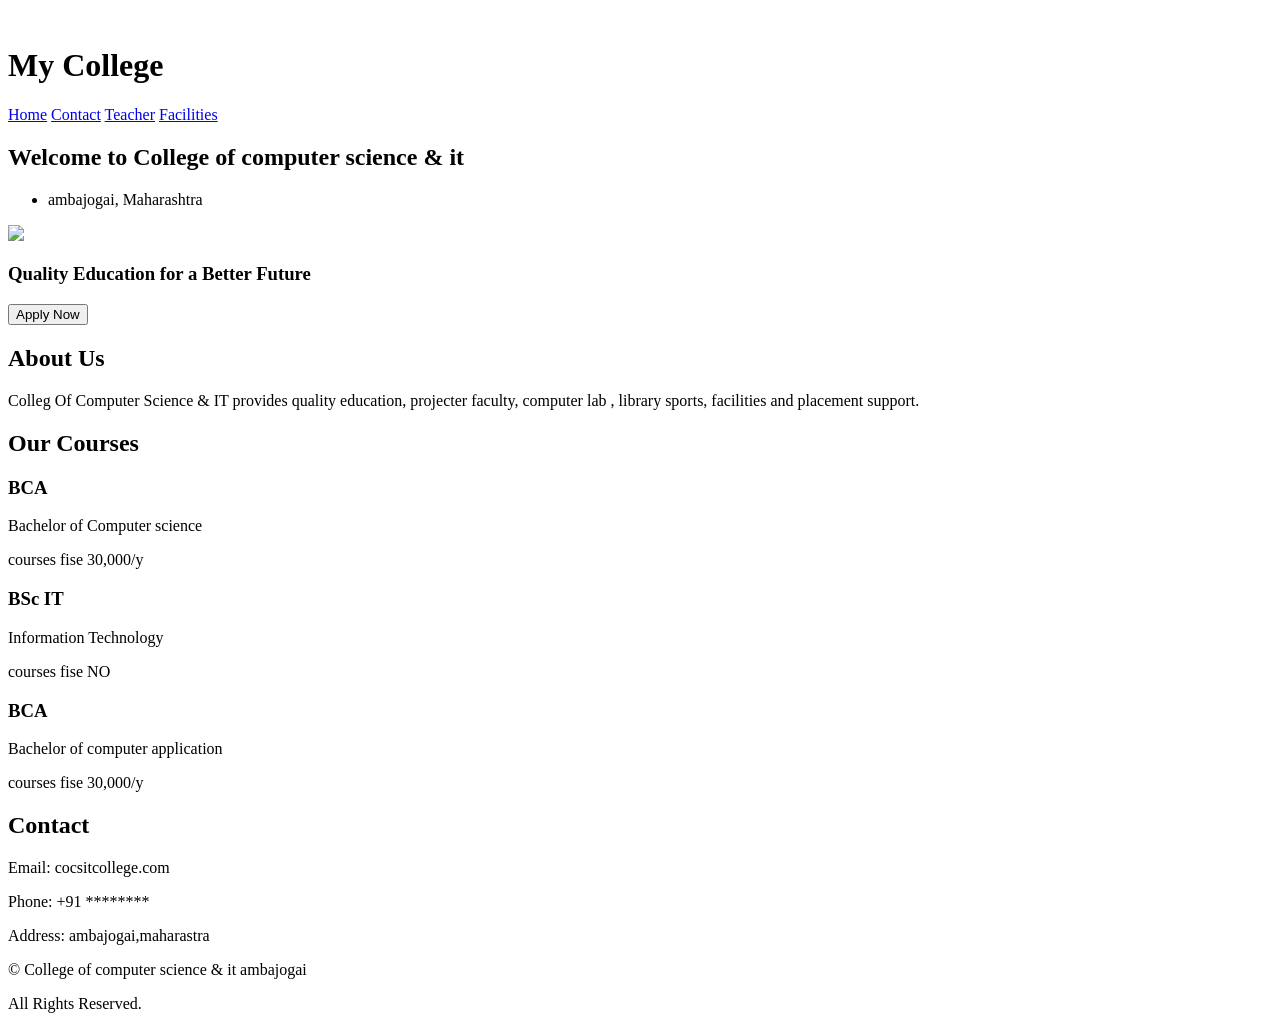
==== index.html @ d9401c5b "added index.html" ====
<!DOCTYPE html>
<html lang="en">

<head>
    <meta charset="UTF-8">
    <meta name="viewport" content="width=device-width, initial-scale=1.0">
    <img src="">
    <title>COCSIT COLLEG</title>
    <link rel="stylesheet" href="colleg.css">
    <link rel="stylesheet" href="colleg.js">
</head>

<body>

<header>
    <h1>My College</h1>
    <nav>
        <a href="#home">Home</a>
        <a href="Contact.html">Contact</a>
        <a href="Teache.html">Teacher</a>
        <a href="facilities.html">Facilities</a>



    </nav>
</header>

<section id="home" class="hero"><div class="container mb25"><div class="container dtl-clg-header">
    <div class="dtl-clg-title">
        <div class="clg-Name"><h1>Welcome to College of computer science & it</h1></div>
        <ul class="clg-Desc">
            <li><i class="fa fa-map-marker" aria-hidden="true"></i> ambajogai, Maharashtra</li>
        </ul>
        <div class="clg-Btn"></div>

    </div>

    <div class="dtl-clg-logo">
        <img src ="1593145920phpj7UxIh_1280x960.jpg" width="1111">
    </div>

    <p><h3>Quality Education for a Better Future</h3></p>
    <button onclick="showMessage()">Apply Now</button>
</section>

<section id="about">
    <h2>About Us</h2>
    <p>Colleg Of Computer Science & IT provides quality education, projecter faculty,
        computer lab , library sports, facilities and placement support.</p>
</section>

<section id="courses">
    <h2>Our Courses</h2>

    <div class="card">
        <h3>BCA</h3>
        <p>Bachelor of Computer science</p>
        <p>courses fise 30,000/y</p>
    </div>

    <div class="card">
        <h3>BSc IT</h3>
        <p>Information Technology</p>
        <p>courses fise NO</p>

    </div>

    <div class="card">
        <h3>BCA</h3>
        <p>Bachelor of computer application</p>
        <p>courses fise 30,000/y</p>

    </div>

</section>

<section id="contact">
    <h2>Contact</h2>

    <p>Email: cocsitcollege.com</p>
    <p>Phone: +91 ********</p>
    <p>Address: ambajogai,maharastra</p>
</section>

<footer>
    <p>© College of computer science & it ambajogai</p>
       <P> All Rights Reserved.</p>
</footer>

<script src="colleg.js"></script>



</body>

</html>
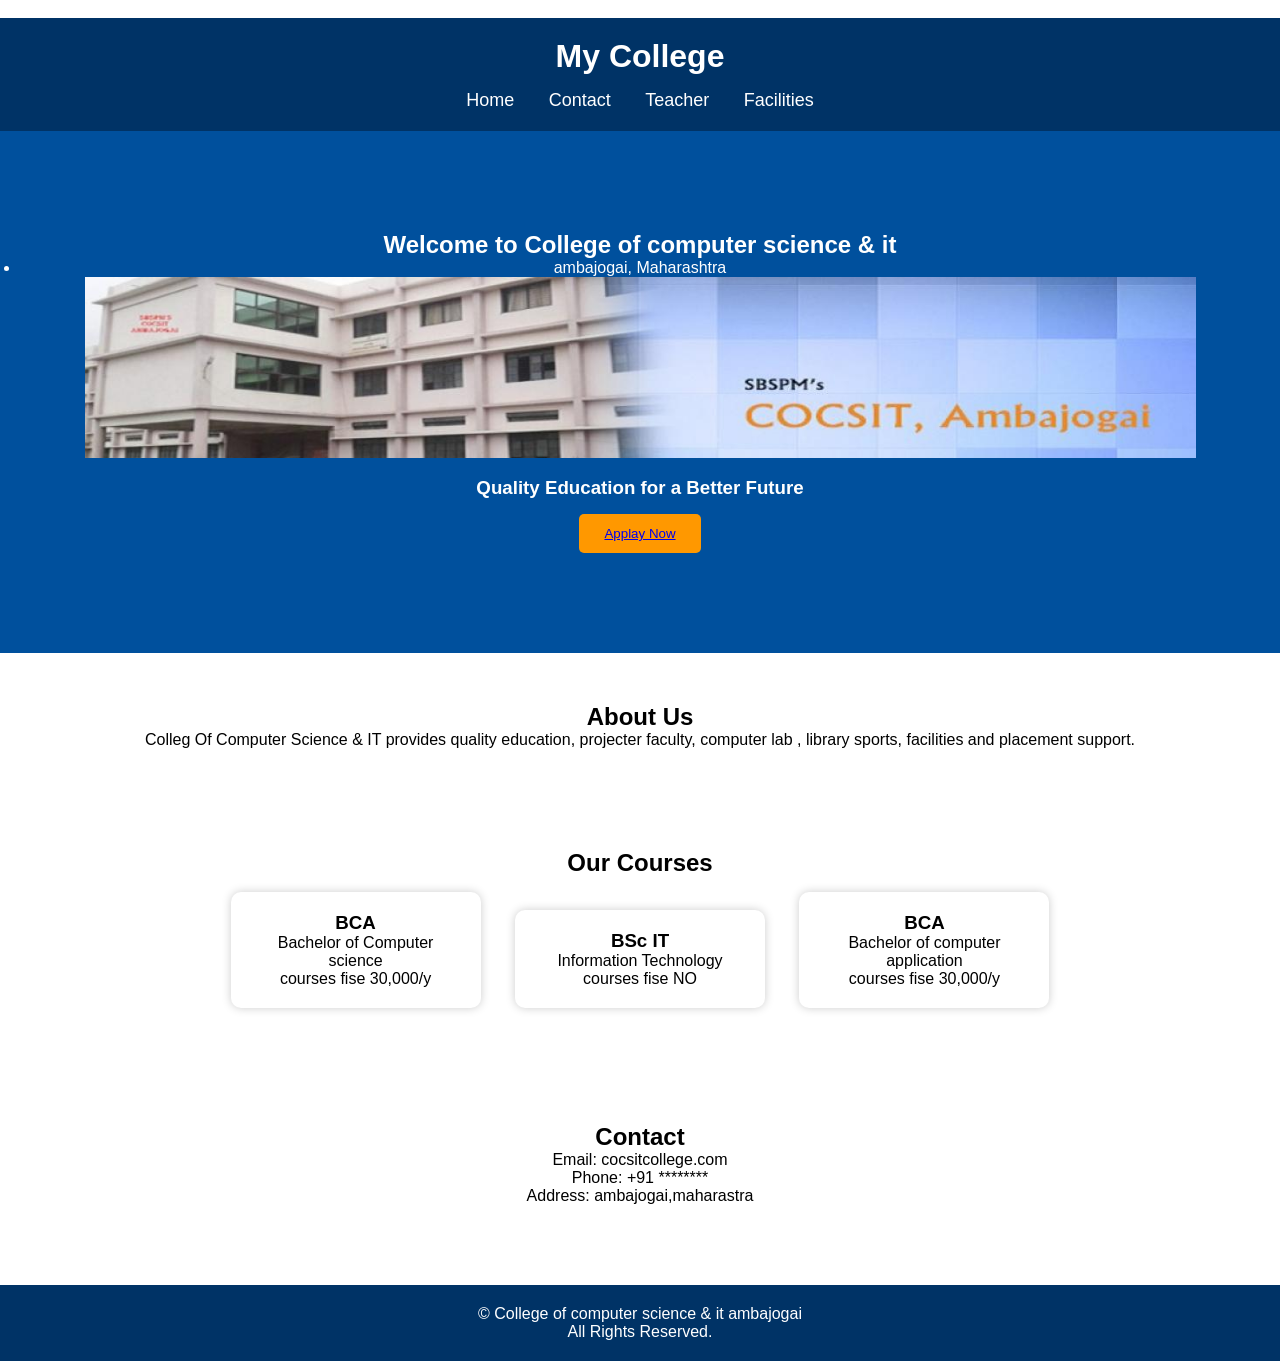
==== commit 7e6facf9: "add the index.html" ====
--- a/index.html
+++ b/index.html
@@ -36,11 +36,11 @@
     </div>
 
     <div class="dtl-clg-logo">
-        <img src ="1593145920phpj7UxIh_1280x960.jpg" width="1111">
+        <img src ="../1593145920phpj7UxIh_1280x960.jpg" width="1111">
     </div>
 
     <p><h3>Quality Education for a Better Future</h3></p>
-    <button onclick="showMessage()">Apply Now</button>
+  <button> <a href="Contact.html">Applay Now</a> </button>
 </section>
 
 <section id="about">
--- a/colleg.css
+++ b/colleg.css
@@ -0,0 +1,82 @@
+*{
+margin:0;
+padding:0;
+box-sizing:border-box;
+font-family:Arial,sans-serif;
+}
+
+body{
+
+}
+
+header{
+background:#003366;
+color:white;
+padding:20px;
+text-align:center;
+}
+
+nav{
+margin-top:15px;
+}
+
+nav a{
+color:white;
+text-decoration:none;
+margin:15px;
+font-size:18px;
+}
+
+.hero{
+background:#00509d;
+color:white;
+padding:100px 20px;
+text-align:center;
+}
+
+.hero h2{
+font-size:40px;
+}
+
+.hero p{
+margin:15px 0;
+}
+
+button{
+background:#ff9800;
+color:white;
+border:none;
+padding:12px 25px;
+cursor:pointer;
+border-radius:5px;
+}
+
+section{
+padding:50px 20px;
+text-align:center;
+}
+
+.card{
+display:inline-block;
+width:250px;
+background:white;
+padding:20px;
+margin:15px;
+border-radius:10px;
+box-shadow:0 0 10px #ccc;
+}
+
+input{
+display:block;
+margin:15px auto;
+padding:10px;
+width:300px;
+}
+
+footer{
+background:#003366;
+color:white;
+padding:20px;
+text-align:center;
+margin-top:30px;
+}
